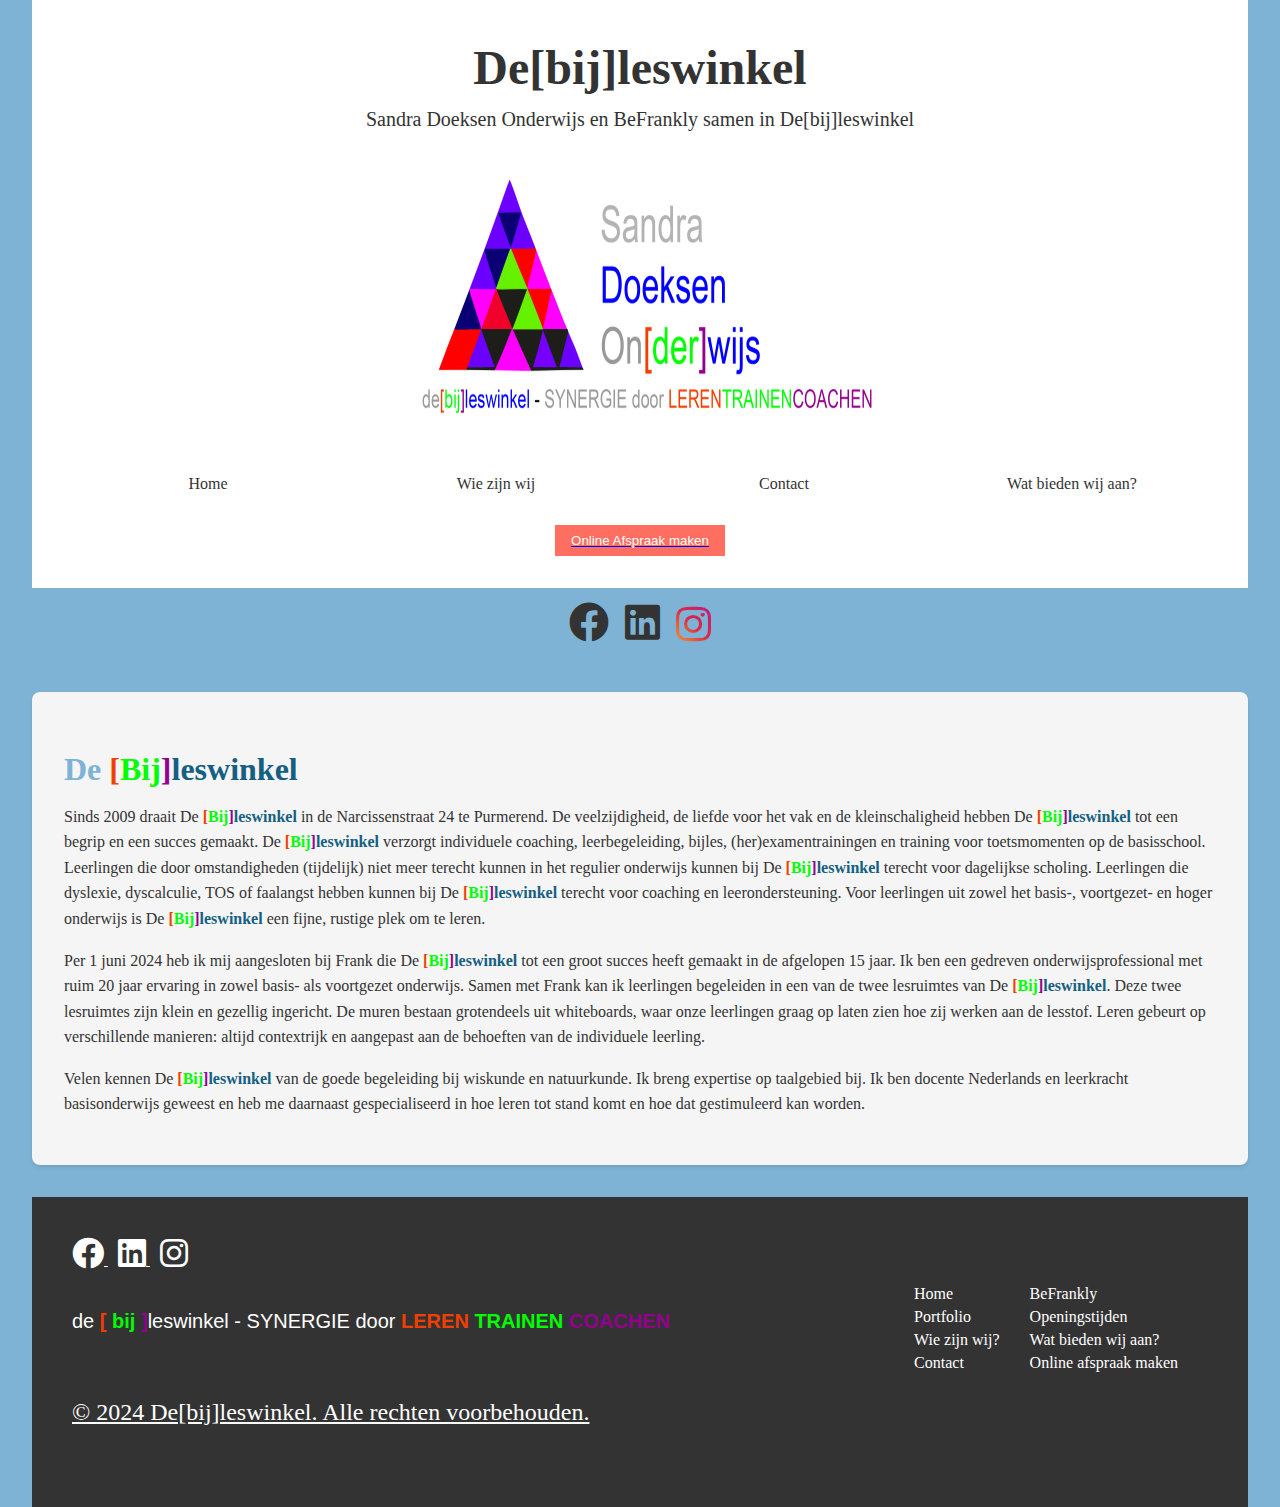
==== about.html @ a0e55d2a "Add files via upload" ====
<!DOCTYPE html>
<html lang="en">
  <head>
    <meta charset="UTF-8" />
    <meta name="viewport" content="width=device-width, initial-scale=1.0" />
    <link rel="stylesheet" type="text/css" href="Css/Style.css" />
    <link
      rel="stylesheet"
      href="https://cdnjs.cloudflare.com/ajax/libs/font-awesome/6.4.0/css/all.min.css"
    />
    <title>Wij zijn wij?</title>
  </head>
  <body>
    <div class="header"></div>
    <section id="about">
      <h2>De <span class = highlight-red>[</span><span class="highlight-green">Bij</span><span class = highlight-purple>]</span><span class = highlight-blue>leswinkel</span></h2>
      <p>Sinds 2009 draait De <span class = highlight-red>[</span><span class="highlight-green">Bij</span><span class = highlight-purple>]</span><span class = highlight-blue>leswinkel</span> in de Narcissenstraat 24 te Purmerend. 
        De veelzijdigheid, de liefde voor het vak en de kleinschaligheid hebben De <span class = highlight-red>[</span><span class="highlight-green">Bij</span><span class = highlight-purple>]</span><span class = highlight-blue>leswinkel</span>
         tot een begrip en een succes gemaakt. De <span class = highlight-red>[</span><span class="highlight-green">Bij</span><span class = highlight-purple>]</span><span class = highlight-blue>leswinkel</span> verzorgt individuele coaching, 
         leerbegeleiding, bijles, (her)examentrainingen en training voor toetsmomenten op de basisschool. Leerlingen die door omstandigheden (tijdelijk) niet meer terecht kunnen in het regulier onderwijs kunnen bij De 
         <span class = highlight-red>[</span><span class="highlight-green">Bij</span><span class = highlight-purple>]</span><span class = highlight-blue>leswinkel</span> terecht voor dagelijkse scholing. Leerlingen die dyslexie, dyscalculie, 
         TOS of faalangst hebben kunnen bij De <span class = highlight-red>[</span><span class="highlight-green">Bij</span><span class = highlight-purple>]</span><span class = highlight-blue>leswinkel</span> terecht voor coaching en leerondersteuning.
          Voor leerlingen uit zowel het basis-, voortgezet- en hoger onderwijs is De <span class = highlight-red>[</span><span class="highlight-green">Bij</span><span class = highlight-purple>]</span><span class = highlight-blue>leswinkel</span> een fijne, 
          rustige plek om te leren.</p>

      <p>
        Per 1 juni 2024 heb ik mij aangesloten bij Frank die De <span class = highlight-red>[</span><span class="highlight-green">Bij</span><span class = highlight-purple>]</span><span class = highlight-blue>leswinkel</span> tot een groot succes heeft 
        gemaakt in de afgelopen 15 jaar. Ik ben een gedreven onderwijsprofessional met ruim 20 jaar ervaring in zowel basis- als voortgezet onderwijs. 
        Samen met Frank kan ik leerlingen begeleiden in een van de twee lesruimtes van De <span class = highlight-red>[</span><span class="highlight-green">Bij</span><span class = highlight-purple>]</span><span class = highlight-blue>leswinkel</span>. 
        Deze twee lesruimtes zijn klein en gezellig ingericht. De muren bestaan grotendeels uit whiteboards, waar onze leerlingen graag op laten zien hoe zij werken aan de lesstof. 
        Leren gebeurt op verschillende manieren: altijd contextrijk en aangepast aan de behoeften van de individuele leerling.  
      </p>

      <p>
        Velen kennen De <span class = highlight-red>[</span><span class="highlight-green">Bij</span><span class = highlight-purple>]</span><span class = highlight-blue>leswinkel</span>
        van de goede begeleiding bij wiskunde en natuurkunde. Ik breng expertise op taalgebied bij. Ik ben docente Nederlands en leerkracht basisonderwijs geweest en heb me daarnaast gespecialiseerd in hoe leren tot stand komt en hoe dat gestimuleerd kan worden. 
      </p>
    </section>

      <div class="footer"></div>
    </div>

    <script src="Files/script.js"></script>
  </body>
</html>
---- Css/Style.css ----
:root {
    --primary-color: #7FB3D5; /* Soft Blue */
    --secondary-color: #F5F5F5; /* Light Gray */
    --accent-color: #FF6F61; /* Coral */
    --text-color: #333333; /* Dark Gray */
    --hover-bg-color: var(--accent-color); /* Background color on hover */
    --hover-text-color: white; /* Text color on hover */
}

body {
    margin: 0 2rem;
    background-color: var(--primary-color);
    color: var(--text-color);
}

.page-wrapper {
    width: 90%;
    margin: 0 auto;
    padding: 0.5rem;
    transition: ease-in-out 0.2s;
}

/* Header styles */
.nav-wrap {
    background-color: white; /* Neutral background color */
    padding: 2rem;
    text-align: center;
}

.nav-wrap h1 {
    color: var(--text-color);
    font-size: 3rem;
    margin: 0.5rem 0;
}

.nav-wrap p {
    color: var(--text-color);
    font-size: 1.25rem;
    margin: 0.5rem 0;
}

/* Navbar */
.logo {
    height: 300px;
    padding: 0.5em;
    overflow: hidden;
}

.logo a {
    display: grid;
    align-items: start;
    justify-content: center;
}

.logo img {
    object-fit: fill;
    max-width: 100%;
    margin-top: -15%;
}

nav {
    position: relative;
}

.menu {
    display: grid;
    grid-template-columns: repeat(4, 1fr);
    list-style: none;
    margin: 0;
    padding: 0;
    transition: all 0.3s ease;
}

.menu a {
    text-decoration: none;
    color: var(--text-color);
    display: block;
    padding: 1rem;
    text-align: center;
    transition: background 0.3s ease;
}

.menu a:hover,
.menu a:focus {
    background: var(--hover-bg-color);
    color: var(--hover-text-color);
}

#check {
    display: none;
}

.open-menu,
.close-menu {
    display: none;
    cursor: pointer;
}

.contact-button {
    display: flex;
    justify-content: center;
    margin-top: 1rem;
}

.contact-button button {
    background-color: var(--accent-color);
    color: white;
    border: none;
    padding: 0.5rem 1rem;
    cursor: pointer;
    transition: background 0.3s ease;
}

.contact-button button:hover,
.contact-button button:focus {
    background-color: #d44c3e;
}

/* Dropdown styles */
.dropdown {
    display: inline-block;
    position: relative;
}

.dropdown-content {
    display: none;
    position: absolute;
    background-color: var(--secondary-color);
    min-width: 160px;
    box-shadow: 0px 8px 16px 0px rgba(0,0,0,0.2);
    z-index: 1;
}

.dropdown-content a {
    color: var(--text-color);
    padding: 12px 16px;
    text-decoration: none;
    display: block;
    text-align: left;
    transition: background 0.3s ease;
}

.dropdown-content a:hover {
    background-color: var(--hover-bg-color);
    color: var(--hover-text-color);
}

.dropdown:hover .dropdown-content {
    display: block;
}

/* Social Media Header */
.social-media-header {
    display: flex;
    justify-content: center;
    align-items: center;
    gap: 1rem;
    padding: 1rem 0;
}

.social-media-header a {
    text-decoration: none;
}

.social-media-header i {
    transition: transform 0.3s ease, color 0.3s ease;
    font-size: 40px;
    color: var(--text-color);
}

.social-media-header i:hover {
    transform: scale(1.2);
    color: var(--accent-color);
}

.instagram-icon {
    font-size: 40px;
    line-height: 40px;
    background: linear-gradient(45deg, #f09433 0%, #e6683c 25%, #dc2743 50%, #cc2366 75%, #bc1888 100%);
    -webkit-background-clip: text;
    background-clip: text;
    -webkit-text-fill-color: transparent;
    display: inline-block;
}

.instagram-icon::before {
    content: "\f16d";
    font-family: 'Font Awesome 5 Brands';
    font-size: 40px;
}

/* Index */
.intro {
    background-color: var(--secondary-color);
}

/* Footer */
.footer {
    background-color: #333;
    color: #fff;
    padding: 20px;
}

.footer-content {
    display: flex;
    flex-wrap: wrap;
    justify-content: space-between;
}

.footer-title {
    margin-bottom: 20px;
}

.footer-title p, .footer-title a  {
    font-size: 24px;
    color: #fff;
}

.left-footer-text {
    display: grid;
    grid-template-columns: 1fr;
}

.footer-links {
    display: flex;
    flex-wrap: wrap;
}

.footer-column {
    margin-right: 30px;
}

.footer-column h3 {
    margin-bottom: 10px;
}

.footer-column ul {
    list-style: none;
    padding: 0;
}

.footer-column ul li {
    margin-bottom: 5px;
}

.footer-text {
    text-align: center;
    margin: 1rem 0;
}

.footer-column a {
    color: #fff;
    text-decoration: none;
}

.branding-text {
    font-family: 'Arial', sans-serif;
    font-size: 1.25rem;
    color: #fff;
}

.highlight {
    color: green;
    font-weight: bold;
}

.highlight-red {
    color: #F13F00;
    font-weight: bold;
}

.highlight-orange {
    color: orange;
    font-weight: bold;
}

.highlight-green {
    color: #00FF00;
    font-weight: bold;
}

.highlight-purple {
    color: #93008E;
    font-weight: bold;
}

.highlight-blue {
    color: #156082;
    font-weight: bold;
}

.social-media a {
    color: #fff;
    margin-right: 10px;
}

.social-media a:last-child {
    margin-right: 0;
}

/* Responsive Menu */
@media (max-width: 768px) {
    .nav-wrap h1, .nav-wrap p {
        display: none;
    }

    .menu {
        display: none;
        grid-template-columns: 1fr;
        background-color: var(--secondary-color);
        z-index: 1;
        width: 100%;
        position: relative;
    }

    .open-menu {
        display: block;
        position: absolute;
        top: 1rem;
        left: 1rem;
        cursor: pointer;
        z-index: 2;
    }

    #check:checked + .open-menu {
        display: none;
    }

    #check:checked ~ .menu {
        display: grid;
    }

    .close-menu {
        display: block;
        text-align: left;
        padding: 1rem;
        cursor: pointer;
        position: absolute;
        top: 1rem;
        right: 1rem;
        z-index: 2;
    }

    .close-menu i {
        font-size: 2rem;
    }

    nav {
        position: relative;
    }

    .menu a {
        padding: 1rem 2rem;
        text-align: left;
    }

    .contact-button {
        margin-top: 7rem; /* Add more margin to ensure it doesn't overlap with the menu */
    }
}

/* Responsive Footer */
@media (max-width: 768px) {
    .footer-content {
        flex-direction: column;
    }

    .footer-column {
        margin-right: 0;
        margin-bottom: 20px;
    }

    .social-media {
        margin-top: 20px;
    }
}

/* Secties */
section {
    background-color: var(--secondary-color);
    margin: 2rem 0;
    padding: 2rem;
    border-radius: 8px;
    box-shadow: 0 2px 4px rgba(0, 0, 0, 0.1);
}

h2 {
    font-size: 2rem;
    color: var(--primary-color);
    margin-bottom: 1rem;
}

h3 {
    font-size: 1.5rem;
    color: var(--primary-color);
    margin-bottom: 1rem;
}

p {
    line-height: 1.6;
    color: var(--text-color);
    margin-bottom: 1rem;
}

/* Under Construction */
.background-handshake {
    position: fixed;
    size: 100% 100vh;
    z-index: -1;
    opacity: 0.4;
    margin: 0 -100px -300px;
}

.background-handshake h3 {
    color: var(--text-color);
}

.open_space {
    height: 200px
}
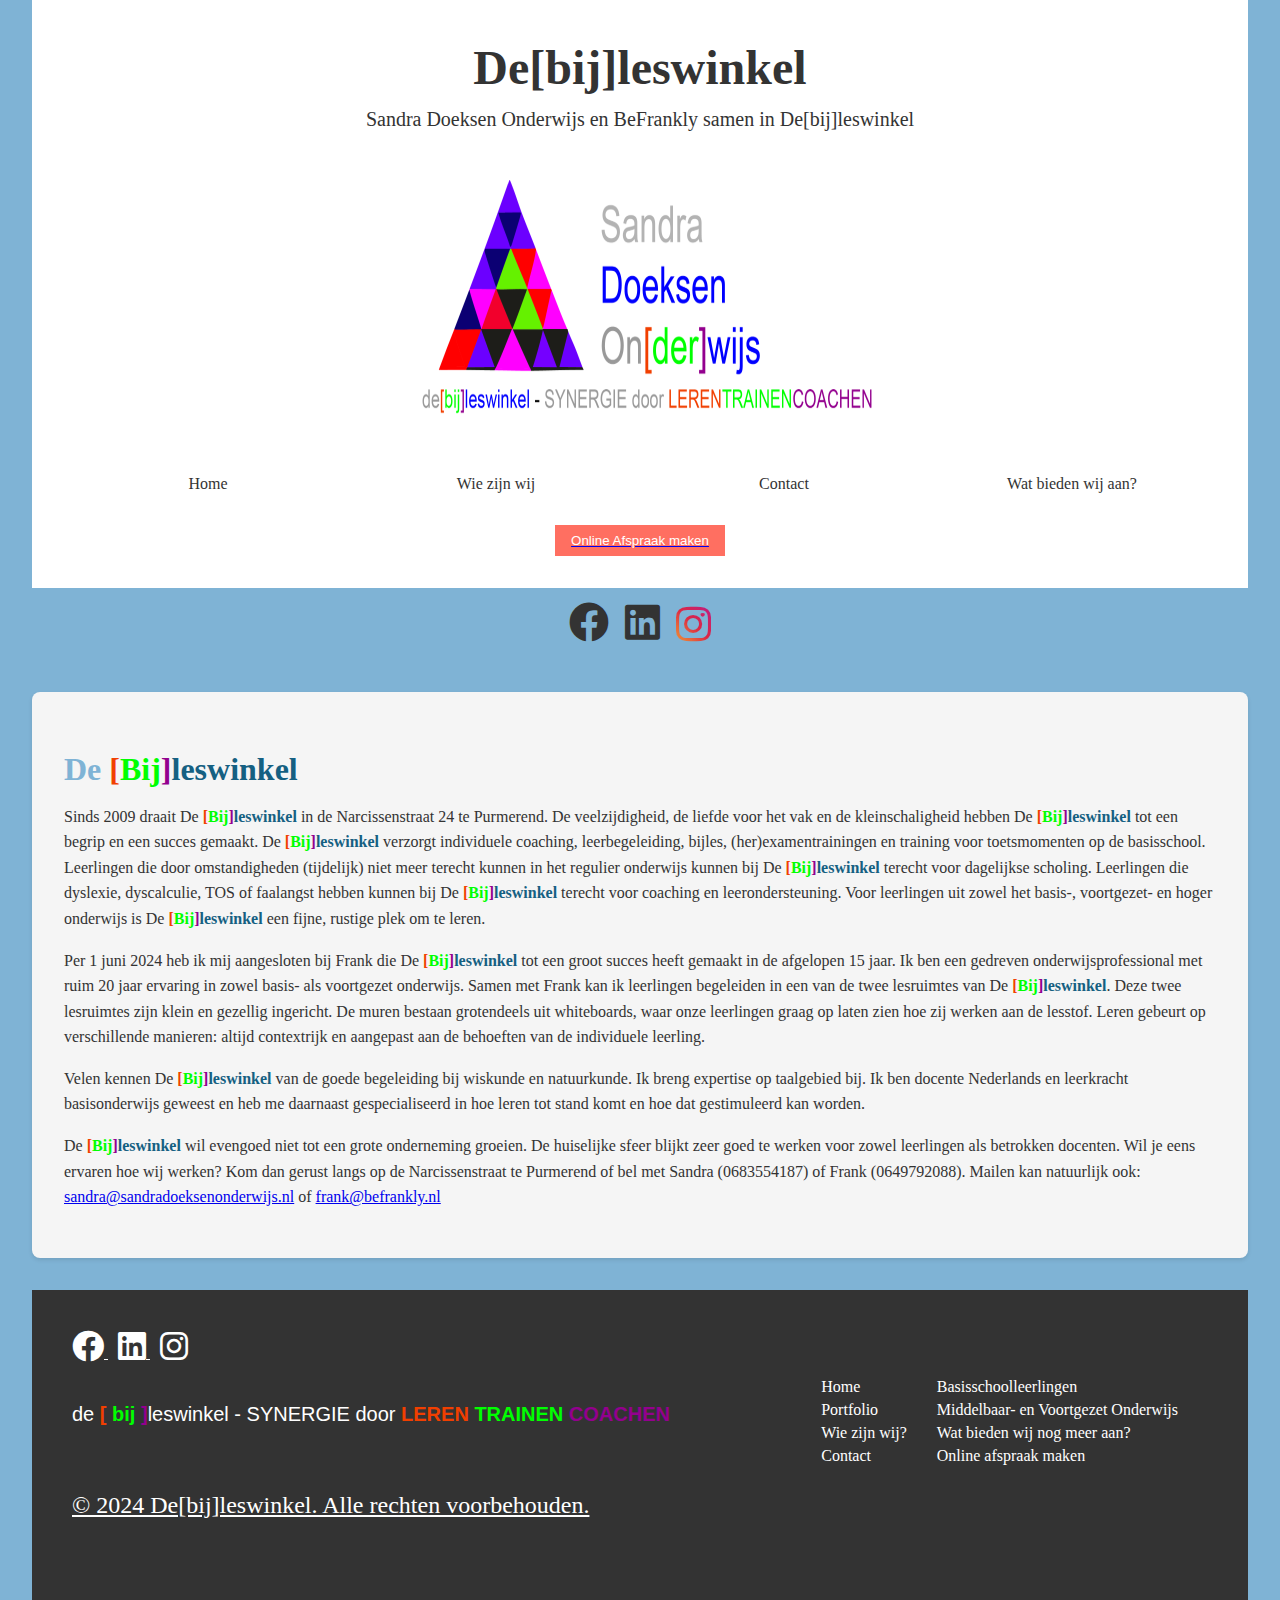
==== commit 73ff008f: "Add files via upload" ====
--- a/about.html
+++ b/about.html
@@ -35,6 +35,14 @@
         Velen kennen De <span class = highlight-red>[</span><span class="highlight-green">Bij</span><span class = highlight-purple>]</span><span class = highlight-blue>leswinkel</span>
         van de goede begeleiding bij wiskunde en natuurkunde. Ik breng expertise op taalgebied bij. Ik ben docente Nederlands en leerkracht basisonderwijs geweest en heb me daarnaast gespecialiseerd in hoe leren tot stand komt en hoe dat gestimuleerd kan worden. 
       </p>
+
+      <p>
+        De <span class = highlight-red>[</span><span class="highlight-green">Bij</span><span class = highlight-purple>]</span><span class = highlight-blue>leswinkel</span> wil evengoed niet tot een grote onderneming groeien. 
+        De huiselijke sfeer blijkt zeer goed te werken voor zowel leerlingen als betrokken docenten. 
+        Wil je eens ervaren hoe wij werken? Kom dan gerust langs op de Narcissenstraat te Purmerend of bel met Sandra (0683554187) of Frank (0649792088). 
+        Mailen kan natuurlijk ook: <a href="mailto:sandra@sandradoeksenonderwijs.nl">sandra@sandradoeksenonderwijs.nl</a> of <a href="mailto:frank@befrankly.nl">frank@befrankly.nl</a>
+      </p>
+
     </section>
 
       <div class="footer"></div>
--- a/Css/Style.css
+++ b/Css/Style.css
@@ -297,6 +297,34 @@
 .social-media a:last-child {
     margin-right: 0;
 }
+
+/* Secties */
+section {
+    background-color: var(--secondary-color);
+    margin: 2rem 0;
+    padding: 2rem;
+    border-radius: 8px;
+    box-shadow: 0 2px 4px rgba(0, 0, 0, 0.1);
+}
+
+h2 {
+    font-size: 2rem;
+    color: var(--primary-color);
+    margin-bottom: 1rem;
+}
+
+h3 {
+    font-size: 1.5rem;
+    color: var(--primary-color);
+    margin-bottom: 1rem;
+}
+
+p {
+    line-height: 1.6;
+    color: var(--text-color);
+    margin-bottom: 1rem;
+}
+
 
 /* Responsive Menu */
 @media (max-width: 768px) {
@@ -357,6 +385,10 @@
     .contact-button {
         margin-top: 7rem; /* Add more margin to ensure it doesn't overlap with the menu */
     }
+
+    h2 {
+        font-size: 1.5rem;
+    }
 }
 
 /* Responsive Footer */
@@ -375,32 +407,6 @@
     }
 }
 
-/* Secties */
-section {
-    background-color: var(--secondary-color);
-    margin: 2rem 0;
-    padding: 2rem;
-    border-radius: 8px;
-    box-shadow: 0 2px 4px rgba(0, 0, 0, 0.1);
-}
-
-h2 {
-    font-size: 2rem;
-    color: var(--primary-color);
-    margin-bottom: 1rem;
-}
-
-h3 {
-    font-size: 1.5rem;
-    color: var(--primary-color);
-    margin-bottom: 1rem;
-}
-
-p {
-    line-height: 1.6;
-    color: var(--text-color);
-    margin-bottom: 1rem;
-}
 
 /* Under Construction */
 .background-handshake {
